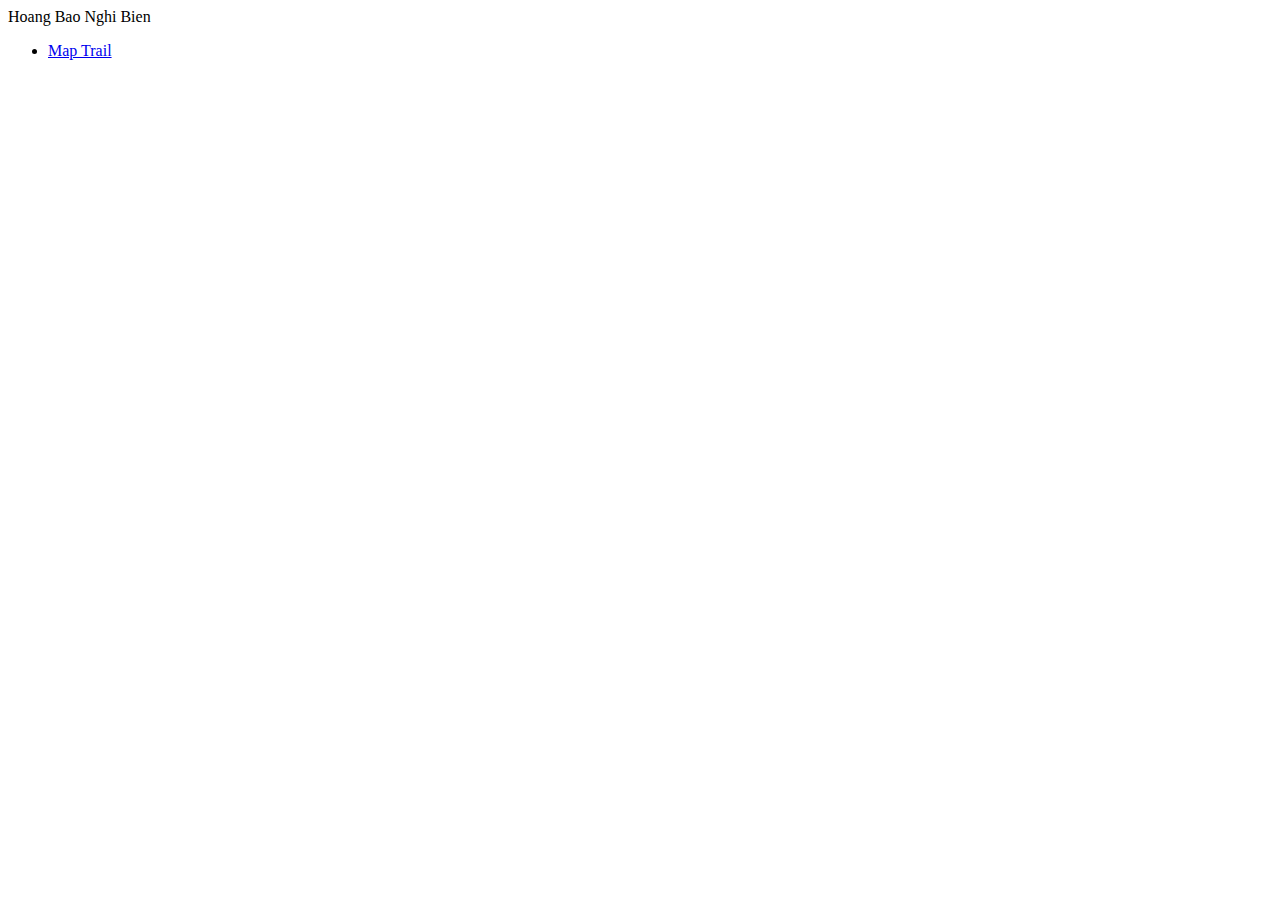
==== index.html @ d5ea4daa "Initial commit" ====
<!DOCTYPE html>
<html>

<head>
  <meta charset="utf-8">
  <meta name="viewport" content="width=device-width">
  <title>replit</title>
  <link href="style.css" rel="stylesheet" type="text/css" />
</head>

<body>
  Hoang Bao Nghi Bien
  <script src="script.js"></script>
  <ul>
    <li><a href="mapTrail/index.html">Map Trail</a></li>
  </ul>
  <!--
  This script places a badge on your repl's full-browser view back to your repl's cover
  page. Try various colors for the theme: dark, light, red, orange, yellow, lime, green,
  teal, blue, blurple, magenta, pink!
  -->
  <script src="https://replit.com/public/js/replit-badge.js" theme="blue" defer></script>
</body>

</html>
---- style.css ----
html, body {
  height: 100%;
  width: 100%;
}
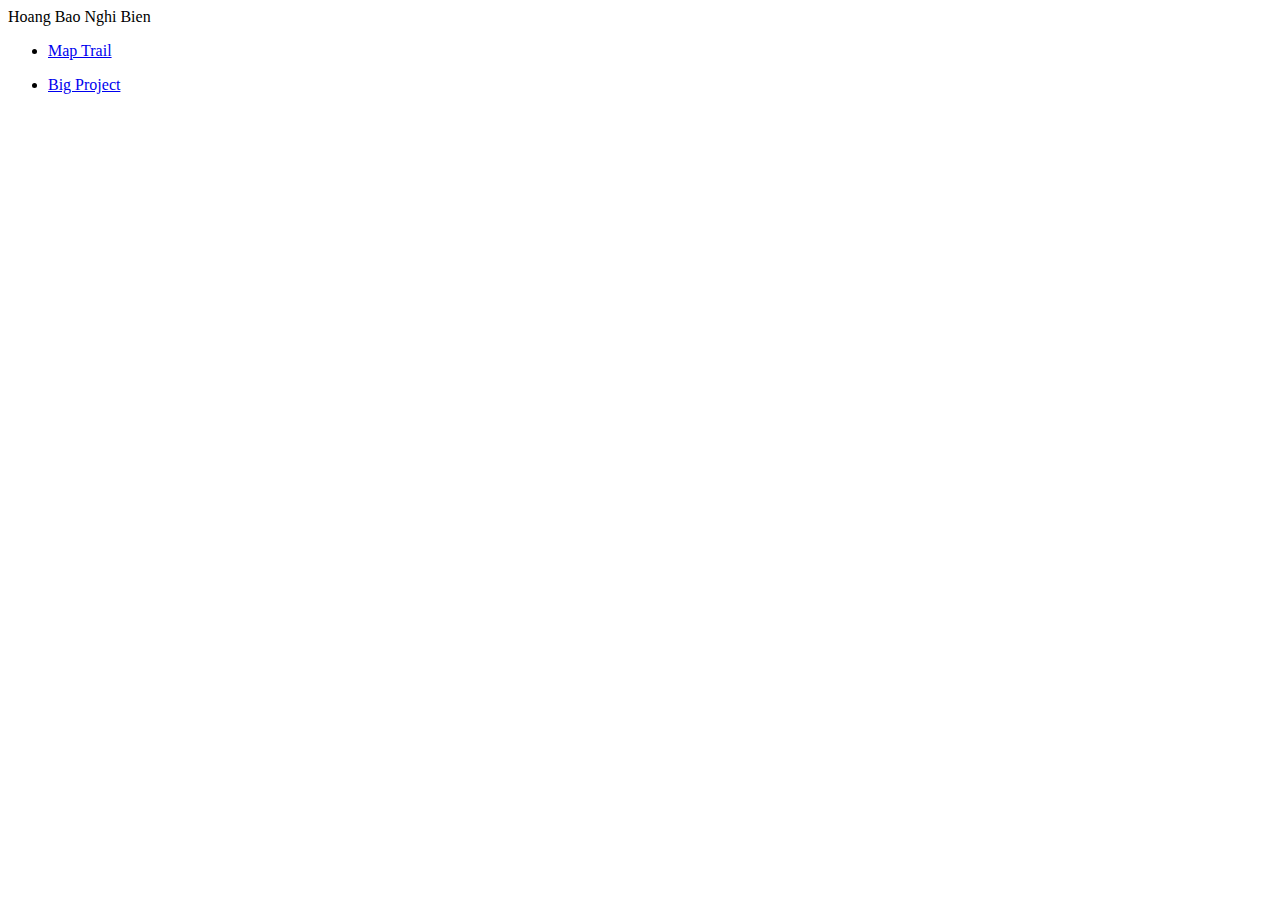
==== commit 138d9955: "BigProject start" ====
--- a/index.html
+++ b/index.html
@@ -14,6 +14,10 @@
   <ul>
     <li><a href="mapTrail/index.html">Map Trail</a></li>
   </ul>
+
+  <ul>
+    <li><a href="BigProject/index.html">Big Project</a></li>
+  </ul>
   <!--
   This script places a badge on your repl's full-browser view back to your repl's cover
   page. Try various colors for the theme: dark, light, red, orange, yellow, lime, green,
